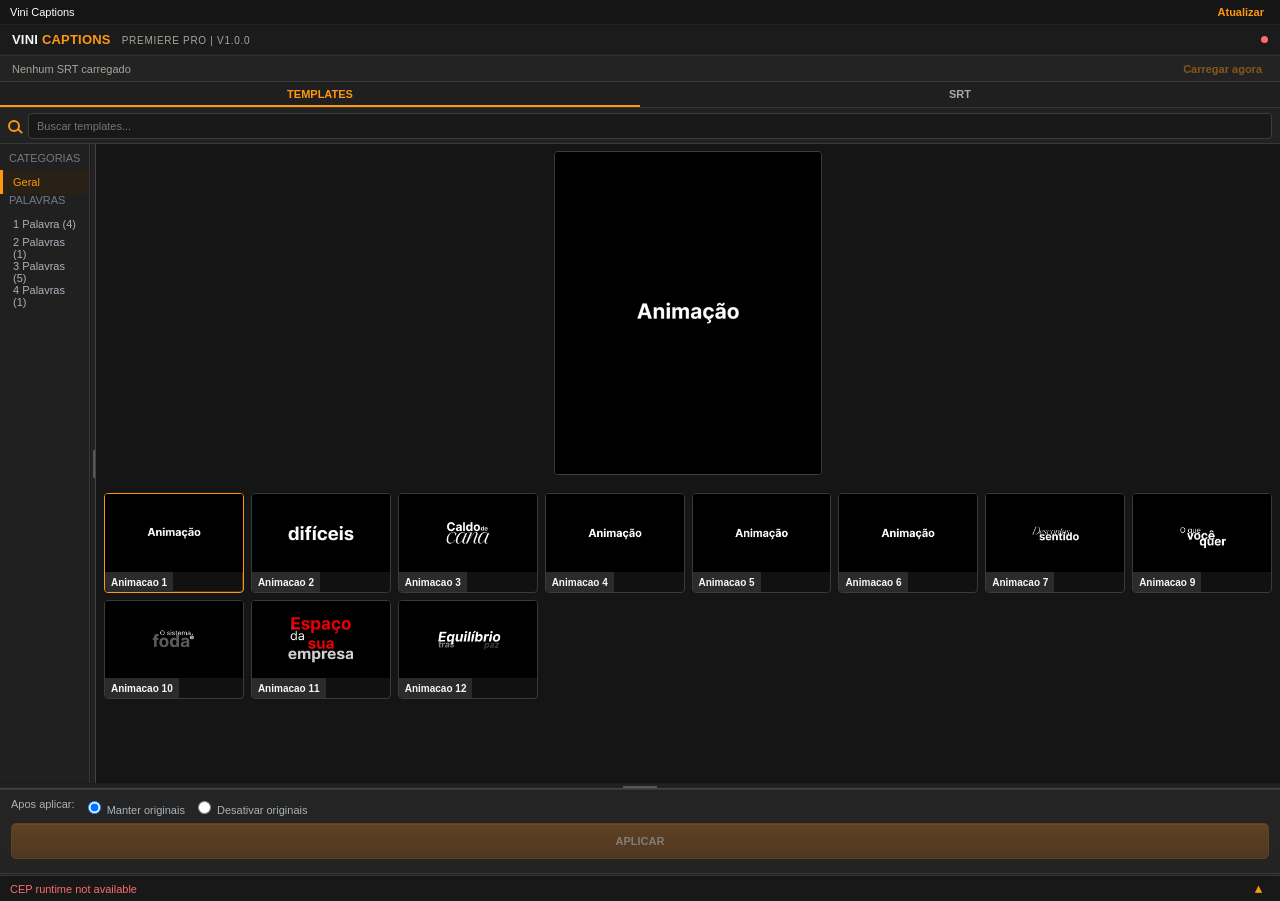
==== plugins/Premiere/com.seuplugin.legendas/index.html @ f0f77875 "Initial Vini Captions plugin" ====
<!DOCTYPE html>
<html lang="pt-BR">
<head>
  <meta charset="UTF-8">
  <meta name="viewport" content="width=device-width, initial-scale=1.0">
  <title>Vini Captions</title>
  <link rel="stylesheet" href="panel.css">
</head>
<body data-host="PR">
  <header class="app-titlebar">
    <span>Vini Captions</span>
    <button class="menu-btn" id="btn-refresh" title="Atualizar host">Atualizar</button>
  </header>

  <section class="productbar">
    <div>
      <span class="brand-title">VINI <strong>CAPTIONS</strong></span>
      <span class="brand-subtitle" id="host-label">Premiere Pro</span>
    </div>
    <div class="status-dot" id="status-dot"></div>
  </section>

  <section class="file-ribbon">
    <div id="srt-summary">Nenhum SRT carregado</div>
    <button class="link-action" id="btn-import-srt">Carregar agora</button>
  </section>

  <main class="workspace">
    <section class="panel-strip">
      <button class="tab active" data-tab="create">Templates</button>
      <button class="tab" data-tab="srt">SRT</button>
    </section>

    <section class="host-line">
      <span id="host-info">Conectando...</span>
    </section>

    <section class="tab-page active" id="page-create">
      <div class="search-row">
        <span class="search-icon"></span>
        <input type="search" id="template-search" placeholder="Buscar templates...">
      </div>

      <div class="template-layout">
        <aside class="template-sidebar" id="template-sidebar">
          <div class="side-title">Categorias</div>
          <button class="side-link active" data-filter="all">Geral</button>
          <div class="side-title">Palavras</div>
          <button class="side-link" data-filter="words:1">1 Palavra (0)</button>
          <button class="side-link" data-filter="words:2">2 Palavras (0)</button>
          <button class="side-link" data-filter="words:3">3 Palavras (1)</button>
          <button class="side-link" data-filter="words:4">4 Palavras (0)</button>
        </aside>
        <div class="resize-handle resize-handle-x" id="category-resizer" title="Arraste para ajustar categorias"></div>

        <section class="template-main">
          <div class="template-stage">
            <canvas id="preview-canvas" width="1080" height="1920"></canvas>
            <img class="template-media-preview" id="template-image-preview" alt="" src="">
            <video class="template-media-preview" id="template-video-preview" muted loop playsinline preload="auto"></video>
            <span class="preview-hint">Arraste para posicionar</span>
          </div>

          <div class="template-grid">
            <button class="template-card active" data-words="1" data-mogrt="assets/templates/1-palavra/animacao-1.mogrt" data-preview="assets/previews/animacao-1.gif">
              <span class="thumb gif-thumb"><img src="assets/previews/animacao-1.gif" alt=""></span>
              <span>Animacao 1</span>
            </button>
            <button class="template-card" data-words="3" data-mogrt="assets/templates/3-palavras/animacao-2.mogrt" data-preview="assets/previews/animacao-2.gif">
              <span class="thumb gif-thumb"><img src="assets/previews/animacao-2.gif" alt=""></span>
              <span>Animacao 2</span>
            </button>
            <button class="template-card" data-words="3" data-mogrt="assets/templates/3-palavras/animacao-3.mogrt" data-preview="assets/previews/animacao-3.gif">
              <span class="thumb gif-thumb"><img src="assets/previews/animacao-3.gif" alt=""></span>
              <span>Animacao 3</span>
            </button>
            <button class="template-card" data-words="1" data-mogrt="assets/templates/1-palavra/animacao-4.mogrt" data-preview="assets/previews/animacao-4.gif">
              <span class="thumb gif-thumb"><img src="assets/previews/animacao-4.gif" alt=""></span>
              <span>Animacao 4</span>
            </button>
            <button class="template-card" data-words="1" data-mogrt="assets/templates/1-palavra/animacao-5.mogrt" data-preview="assets/previews/animacao-5.gif">
              <span class="thumb gif-thumb"><img src="assets/previews/animacao-5.gif" alt=""></span>
              <span>Animacao 5</span>
            </button>
            <button class="template-card" data-words="1" data-mogrt="assets/templates/1-palavra/animacao-6.mogrt" data-preview="assets/previews/animacao-6.gif">
              <span class="thumb gif-thumb"><img src="assets/previews/animacao-6.gif" alt=""></span>
              <span>Animacao 6</span>
            </button>
            <button class="template-card" data-words="2" data-mogrt="assets/templates/2-palavras/animacao-7.mogrt" data-preview="assets/previews/animacao-7.gif">
              <span class="thumb gif-thumb"><img src="assets/previews/animacao-7.gif" alt=""></span>
              <span>Animacao 7</span>
            </button>
            <button class="template-card" data-words="3" data-mogrt="assets/templates/3-palavras/animacao-9.mogrt" data-preview="assets/previews/animacao-9.gif">
              <span class="thumb gif-thumb"><img src="assets/previews/animacao-9.gif" alt=""></span>
              <span>Animacao 9</span>
            </button>
            <button class="template-card" data-words="3" data-mogrt="assets/templates/3-palavras/animacao-10.mogrt" data-preview="assets/previews/animacao-10.gif">
              <span class="thumb gif-thumb"><img src="assets/previews/animacao-10.gif" alt=""></span>
              <span>Animacao 10</span>
            </button>
            <button class="template-card" data-words="4" data-mogrt="assets/templates/4-palavras/animacao-11.mogrt" data-preview="assets/previews/animacao-11.gif">
              <span class="thumb gif-thumb"><img src="assets/previews/animacao-11.gif" alt=""></span>
              <span>Animacao 11</span>
            </button>
            <button class="template-card" data-words="3" data-mogrt="assets/templates/3-palavras/animacao-12.mogrt" data-preview="assets/previews/animacao-12.gif">
              <span class="thumb gif-thumb"><img src="assets/previews/animacao-12.gif" alt=""></span>
              <span>Animacao 12</span>
            </button>
          </div>
        </section>
      </div>

      <div class="resize-handle resize-handle-y" id="apply-resizer" title="Arraste para ajustar as secoes"></div>

      <section class="apply-panel">
        <div class="apply-options">
          <span>Apos aplicar:</span>
          <label><input type="radio" name="after-apply" checked> Manter originais</label>
          <label><input type="radio" name="after-apply"> Desativar originais</label>
        </div>

        <button class="primary-action premiere-only" id="btn-inject-caption">Aplicar</button>
        <button class="secondary-action ae-only" id="btn-apply-selected">Aplicar preset nos selecionados</button>
      </section>
    </section>

    <section class="tab-page" id="page-srt">
      <div class="srt-position-wrap">
        <div class="srt-position-stage">
          <canvas class="position-canvas" id="srt-position-canvas" width="1080" height="1920"></canvas>
          <span class="preview-hint">Posicione sua legenda aqui</span>
        </div>
      </div>
      <button class="primary-action premiere-only" id="btn-auto-srt">Automacao SRT</button>
      <button class="primary-action premiere-only" id="btn-inject-srt-mogrt">Aplicar SRT</button>
      <button class="secondary-action" id="btn-preview-srt">Pre-visualizar SRT</button>
      <div class="table-wrap">
        <table>
          <thead>
            <tr><th>#</th><th>Entrada</th><th>Texto</th></tr>
          </thead>
          <tbody id="srt-table"></tbody>
        </table>
      </div>
    </section>

    <div class="hidden-controls" aria-hidden="true">
      <select id="preset-select"></select>
      <input type="number" id="font-size" min="12" max="220" value="54">
      <input type="number" id="position-y" min="5" max="95" value="84">
      <input type="color" id="fill-color" value="#ffffff">
      <input type="color" id="stroke-color" value="#111111">
      <input type="number" id="stroke-width" min="0" max="20" value="3">
      <input type="number" id="duration-frames" min="1" max="90" value="12">
      <input type="checkbox" id="all-caps">
      <button id="btn-save-style" type="button"></button>
      <div class="license-state" id="license-state">Licenca nao verificada</div>
      <input type="email" id="license-email" value="vini@local">
      <input type="text" id="license-key" value="LOCAL-DEV">
      <input type="text" id="api-base">
      <button id="btn-activate-license" type="button"></button>
      <button id="btn-dev-license" type="button"></button>
      <button id="btn-clear-license" type="button"></button>
    </div>
  </main>

  <section class="log-drawer" id="log-drawer">
    <div class="log-actions">
      <button class="link-action" id="btn-open-data">Abrir pasta</button>
      <button class="link-action" id="btn-copy-log">Copiar log</button>
    </div>
    <pre class="log" id="log-output"></pre>
  </section>

  <footer class="statusbar" id="statusbar">
    <span id="status-message">Inicializando...</span>
    <button class="log-toggle" id="btn-toggle-log" title="Consultar logs" aria-expanded="false">▴</button>
  </footer>

  <script src="CSInterface.js"></script>
  <script src="panel.js"></script>
</body>
</html>
---- plugins/Premiere/com.seuplugin.legendas/panel.css ----
:root {
  --bg: #181818;
  --chrome: #111111;
  --panel: #202020;
  --panel-soft: #292929;
  --panel-dark: #151515;
  --line: #3a3a3a;
  --line-soft: #2b2b2b;
  --text: #f5f1e8;
  --muted: #a9a39a;
  --accent: #ff970f;
  --accent-strong: #c96f08;
  --accent-dim: #34210c;
  --danger: #ff6b6b;
  --ok: #64d48b;
  --glow: rgba(255, 151, 15, .22);
  --font: "Segoe UI", Arial, sans-serif;
}

* {
  box-sizing: border-box;
}

html,
body {
  width: 100%;
  height: 100%;
}

body {
  margin: 0;
  background: #151515;
  color: var(--text);
  font-family: var(--font);
  font-size: 11px;
  overflow: hidden;
  user-select: none;
}

button,
input,
select,
textarea {
  font: inherit;
}

.app-titlebar {
  height: 25px;
  padding: 0 10px;
  background: #151515;
  border-bottom: 1px solid #242424;
  color: #fff;
  display: flex;
  align-items: center;
  justify-content: space-between;
}

.menu-btn,
.link-action {
  border: 0;
  background: transparent;
  color: var(--accent);
  cursor: pointer;
  font-weight: 700;
}

.productbar {
  height: 30px;
  padding: 0 12px;
  background: #1b1b1b;
  border-bottom: 1px solid #242424;
  display: flex;
  align-items: center;
  justify-content: space-between;
}

.brand-title {
  color: #f2f4f7;
  font-size: 13px;
  font-weight: 800;
  letter-spacing: .2px;
}

.brand-title strong {
  color: var(--accent);
}

.brand-subtitle {
  margin-left: 8px;
  color: var(--muted);
  font-size: 10px;
  letter-spacing: .7px;
  text-transform: uppercase;
}

.status-dot {
  width: 7px;
  height: 7px;
  border-radius: 50%;
  background: var(--muted);
}

.status-dot.ok {
  background: var(--ok);
  box-shadow: 0 0 8px rgba(100, 212, 139, .25);
}

.status-dot.busy {
  background: var(--accent);
  animation: pulse .85s ease-in-out infinite;
}

.status-dot.err {
  background: var(--danger);
}

@keyframes pulse {
  0%, 100% { opacity: 1; }
  50% { opacity: .35; }
}

.license-state {
  color: inherit;
}

.license-state.ok {
  color: var(--ok);
}

.license-state.err {
  color: var(--danger);
}

.file-ribbon {
  height: 27px;
  padding: 0 12px;
  background: #232323;
  border-top: 1px solid #2f2f2f;
  border-bottom: 1px solid #383838;
  color: var(--muted);
  display: flex;
  align-items: center;
  justify-content: space-between;
}

.workspace {
  height: calc(100vh - 107px);
  overflow: hidden;
  display: flex;
  flex-direction: column;
}

.panel-strip {
  height: 26px;
  display: grid;
  grid-template-columns: minmax(0, 1fr) minmax(0, 1fr);
  background: #1f1f1f;
  border-bottom: 1px solid #383838;
}

.tab {
  border: 0;
  border-bottom: 2px solid transparent;
  background: transparent;
  color: #a2acb5;
  cursor: pointer;
  font-weight: 700;
  text-transform: uppercase;
  min-width: 0;
}

.tab.active {
  color: var(--accent);
  border-bottom-color: var(--accent);
}

.host-line {
  height: 0;
  overflow: hidden;
}

.tab-page {
  display: none;
  min-height: 0;
  flex: 1;
}

.tab-page.active {
  display: flex;
  flex-direction: column;
}

.search-row {
  height: 36px;
  padding: 5px 8px;
  background: #222222;
  border-bottom: 1px solid #383838;
  display: flex;
  align-items: center;
  gap: 8px;
}

.search-icon {
  width: 12px;
  height: 12px;
  border: 2px solid var(--accent);
  border-radius: 50%;
  flex: 0 0 auto;
  position: relative;
}

.search-icon::after {
  content: "";
  width: 6px;
  height: 2px;
  background: var(--accent);
  position: absolute;
  right: -5px;
  bottom: -2px;
  transform: rotate(45deg);
}

input,
select,
textarea {
  width: 100%;
  background: #181818;
  border: 1px solid #3d3d3d;
  color: var(--text);
  outline: none;
  padding: 6px 8px;
  border-radius: 4px;
}

textarea {
  min-height: 58px;
  resize: vertical;
  user-select: text;
}

input:focus,
select:focus,
textarea:focus {
  border-color: var(--accent);
  box-shadow: 0 0 0 1px rgba(255, 151, 15, .18);
}

.template-layout {
  min-height: 0;
  flex: 1;
  display: grid;
  grid-template-columns: var(--category-width, 90px) 6px minmax(0, 1fr);
}

.template-sidebar {
  background: #202020;
  border-right: 1px solid #383838;
  padding: 8px 0;
  overflow: auto;
}

.side-title {
  padding: 0 9px 6px;
  color: #727b83;
  text-transform: uppercase;
}

.side-link {
  width: 100%;
  min-height: 24px;
  padding: 0 10px;
  border: 0;
  border-left: 3px solid transparent;
  background: transparent;
  color: #aab2b9;
  text-align: left;
  cursor: pointer;
}

.side-link.active {
  border-left-color: var(--accent);
  background: #2a2116;
  color: var(--accent);
}

.template-main {
  min-width: 0;
  min-height: 0;
  padding: 7px 8px;
  overflow: auto;
}

.resize-handle {
  flex: 0 0 auto;
  background: #222222;
  position: relative;
  z-index: 2;
}

.resize-handle::after {
  content: "";
  position: absolute;
  background: #575757;
}

.resize-handle:hover,
.resize-handle.dragging {
  background: #34210c;
}

.resize-handle:hover::after,
.resize-handle.dragging::after {
  background: var(--accent);
}

.resize-handle-x {
  cursor: col-resize;
  border-left: 1px solid #1c1c1c;
  border-right: 1px solid #424242;
}

.resize-handle-x::after {
  width: 2px;
  height: 28px;
  left: 2px;
  top: calc(50% - 14px);
}

.resize-handle-y {
  height: 6px;
  cursor: row-resize;
  border-top: 1px solid #1c1c1c;
  border-bottom: 1px solid #424242;
}

.resize-handle-y::after {
  width: 34px;
  height: 2px;
  left: calc(50% - 17px);
  top: 2px;
}

.template-stage {
  height: min(36vh, 430px);
  min-height: 220px;
  width: min(100%, 268px);
  aspect-ratio: 9 / 16;
  position: relative;
  border: 1px solid #3d3d3d;
  background: #141414;
  border-radius: 4px;
  margin: 0 auto 18px;
  overflow: hidden;
  display: flex;
  align-items: center;
  justify-content: center;
  color: #5f666d;
}

#preview-canvas,
.position-canvas {
  position: absolute;
  inset: 0;
  opacity: 1;
  cursor: move;
}

#preview-canvas.preview-hidden {
  visibility: hidden;
  pointer-events: none;
}

.template-media-preview {
  position: absolute;
  inset: 0;
  width: auto;
  height: 100%;
  max-width: 100%;
  margin: 0 auto;
  object-fit: contain;
  left: 50%;
  transform: translateX(-50%);
  background: #000;
  visibility: hidden;
  pointer-events: none;
  z-index: 2;
}

.template-media-preview.active {
  visibility: visible;
}

#template-video-preview {
  backface-visibility: hidden;
  transform: translateX(-50%) translateZ(0);
  will-change: transform;
}

#preview-canvas,
#srt-position-canvas {
  width: auto;
  height: 100%;
  aspect-ratio: 9 / 16;
  left: 50%;
  right: auto;
  transform: translateX(-50%);
}

.preview-hint {
  position: absolute;
  left: 10px;
  bottom: 8px;
  padding: 3px 7px;
  border: 1px solid rgba(255, 151, 15, .2);
  border-radius: 3px;
  background: rgba(0, 0, 0, .44);
  color: #c1b9ad;
  pointer-events: none;
  z-index: 1;
}

.template-grid {
  display: grid;
  grid-template-columns: repeat(auto-fit, minmax(128px, 1fr));
  gap: 7px;
  align-items: start;
}

.template-card {
  padding: 0;
  border: 1px solid #3a3a3a;
  background: #111111;
  color: #f5f7fa;
  border-radius: 4px;
  overflow: hidden;
  display: flex;
  flex-direction: column;
  cursor: pointer;
}

.template-card.active {
  border-color: var(--accent);
  box-shadow: inset 0 0 0 1px rgba(255, 151, 15, .24);
}

.thumb {
  flex: 0 0 auto;
  width: 100%;
  aspect-ratio: 16 / 9;
  display: flex;
  align-items: center;
  justify-content: center;
  background: #000;
  color: #fff;
  overflow: hidden;
}

.thumb.black {
  background: #000;
}

.thumb.template-thumb {
  flex-direction: column;
  gap: 2px;
  background: linear-gradient(135deg, #0f0f0f 0%, #1f1f1f 52%, #2b2015 100%);
  border-bottom: 1px solid rgba(255, 151, 15, .18);
}

.thumb.template-thumb b {
  color: var(--accent);
  font-size: 28px;
  line-height: 1;
}

.thumb.template-thumb small {
  color: rgba(245, 247, 250, .78);
  font-size: 10px;
  font-weight: 700;
  text-transform: uppercase;
}

.thumb.gif-thumb img,
.thumb.gif-thumb video {
  width: 100%;
  height: 100%;
  object-fit: contain;
  display: block;
}

.thumb.neon-word {
  color: var(--accent);
  font-size: 21px;
  line-height: .8;
}

.thumb.neon-word b {
  color: #fff;
  text-shadow: 0 0 10px rgba(255, 255, 255, .42);
}

.thumb.glow-word {
  color: rgba(255, 151, 15, .58);
  font-size: 16px;
}

.thumb.glow-word b,
.thumb.dim-title {
  color: rgba(255, 255, 255, .62);
  text-shadow: 0 0 4px #fff;
}

.template-card span:last-child {
  height: 20px;
  padding: 5px 6px 0;
  background: #2b2b2b;
  font-size: 10px;
  text-align: left;
  font-weight: 700;
}

.apply-panel {
  flex: 0 0 var(--apply-height, 86px);
  max-height: min(170px, 28vh);
  min-height: 78px;
  padding: 8px 11px 10px;
  background: #242424;
  border-top: 1px solid #3a3a3a;
  overflow: auto;
}

.apply-options {
  display: flex;
  flex-wrap: wrap;
  gap: 8px;
  margin-bottom: 7px;
  color: #a9b2b9;
}

.apply-options input,
.check-row input {
  width: auto;
}

.field-label {
  display: flex;
  flex-direction: column;
  gap: 4px;
  color: #9ba4ab;
  margin-bottom: 7px;
}

.compact-controls {
  display: grid;
  grid-template-columns: minmax(0, 1fr) minmax(0, 1fr);
  gap: 7px;
  margin-bottom: 7px;
}

.compact-controls label {
  display: flex;
  flex-direction: column;
  gap: 4px;
  color: #a4adb4;
}

.drop-zone {
  min-height: 31px;
  padding: 8px;
  border: 1px solid #3a3a3a;
  border-radius: 4px;
  background: #1b1b1b;
  color: #9aa3aa;
  overflow: hidden;
  text-overflow: ellipsis;
  white-space: nowrap;
}

.primary-action,
.secondary-action {
  min-height: 30px;
  border: 1px solid #3a3a3a;
  border-radius: 5px;
  cursor: pointer;
  color: var(--text);
  font-weight: 800;
}

.primary-action {
  width: 100%;
  min-height: 36px;
  margin-top: 7px;
  background: linear-gradient(180deg, #a86525, #86501c);
  border-color: #a86525;
  color: #f3eadb;
  text-transform: uppercase;
  box-shadow: inset 0 1px 0 rgba(255,255,255,.12);
}

.secondary-action {
  width: 100%;
  margin-top: 6px;
  background: #222222;
}

.secondary-action:hover,
.template-card:hover,
.side-link:hover {
  border-color: var(--accent);
  box-shadow: 0 0 0 1px rgba(255, 151, 15, .12);
}

button:disabled {
  opacity: .45;
  cursor: not-allowed;
}

.premiere-only {
  display: none;
}

.ae-only {
  display: none;
}

body[data-host="PR"] .premiere-only {
  display: block;
}

body[data-host="AE"] .ae-only {
  display: block;
}

.check-row {
  display: flex;
  align-items: center;
  gap: 8px;
  color: #a4adb4;
  margin: 8px 0;
}

#page-srt {
  padding: 10px;
  overflow: auto;
  background: #202020;
}

#page-srt {
  overflow-y: auto;
  overflow-x: hidden;
  padding-bottom: 18px;
}

#page-srt.tab-page.active {
  display: block;
}

.srt-position-wrap {
  width: 100%;
  height: min(46vh, 520px);
  min-height: 260px;
  display: flex;
  justify-content: center;
  align-items: center;
  margin-bottom: 12px;
  overflow: hidden;
}

.srt-position-stage {
  height: 100%;
  width: auto;
  aspect-ratio: 9 / 16;
  flex: 0 0 auto;
  position: relative;
  border: 1px solid #3a3a3a;
  border-radius: 4px;
  background: #141414;
  overflow: hidden;
}

.table-wrap {
  max-height: 45vh;
  overflow: auto;
  border: 1px solid var(--line);
  margin-top: 14px;
}

table {
  width: 100%;
  border-collapse: collapse;
}

th,
td {
  text-align: left;
  padding: 6px;
  border-bottom: 1px solid #383838;
  vertical-align: top;
}

th {
  color: #aab3ba;
  background: #2b2b2b;
  position: sticky;
  top: 0;
}

td:first-child {
  width: 32px;
  color: #89929a;
}

.log {
  height: calc(100% - 30px);
  margin: 0;
  overflow: auto;
  user-select: text;
  white-space: pre-wrap;
  background: #141414;
  border: 1px solid #3a3a3a;
  padding: 8px;
  color: #cbd4d8;
  font-family: Consolas, "Courier New", monospace;
  line-height: 1.45;
}

.hidden-controls {
  display: none;
}

.log-drawer {
  position: fixed;
  left: 0;
  right: 0;
  bottom: 26px;
  height: 0;
  padding: 0 10px;
  overflow: hidden;
  background: #181818;
  border-top: 1px solid #383838;
  box-shadow: 0 -8px 18px rgba(0, 0, 0, .28);
  transition: height .16s ease, padding .16s ease;
  z-index: 20;
}

body.log-open .log-drawer {
  height: min(220px, 42vh);
  padding: 8px 10px 10px;
}

.log-actions {
  height: 24px;
  display: flex;
  align-items: center;
  justify-content: flex-end;
  gap: 12px;
}

.statusbar {
  height: 26px;
  padding: 7px 10px;
  border-top: 1px solid #383838;
  background: #181818;
  color: #91a0ad;
  display: flex;
  align-items: center;
  justify-content: space-between;
  gap: 8px;
}

.statusbar span {
  min-width: 0;
  overflow: hidden;
  text-overflow: ellipsis;
  white-space: nowrap;
}

.statusbar.ok {
  color: var(--ok);
}

.statusbar.err {
  color: var(--danger);
}

.log-toggle {
  width: 24px;
  height: 22px;
  flex: 0 0 auto;
  border: 0;
  background: transparent;
  color: var(--accent);
  cursor: pointer;
  font-size: 13px;
  font-weight: 800;
  line-height: 1;
}

::-webkit-scrollbar {
  width: 6px;
  height: 6px;
}

::-webkit-scrollbar-thumb {
  background: #565656;
  border-radius: 4px;
}

@media (max-width: 460px) {
  .template-grid {
    grid-template-columns: repeat(2, minmax(0, 1fr));
  }

  .panel-strip {
    grid-template-columns: minmax(0, 1fr) minmax(0, 1fr);
  }
}
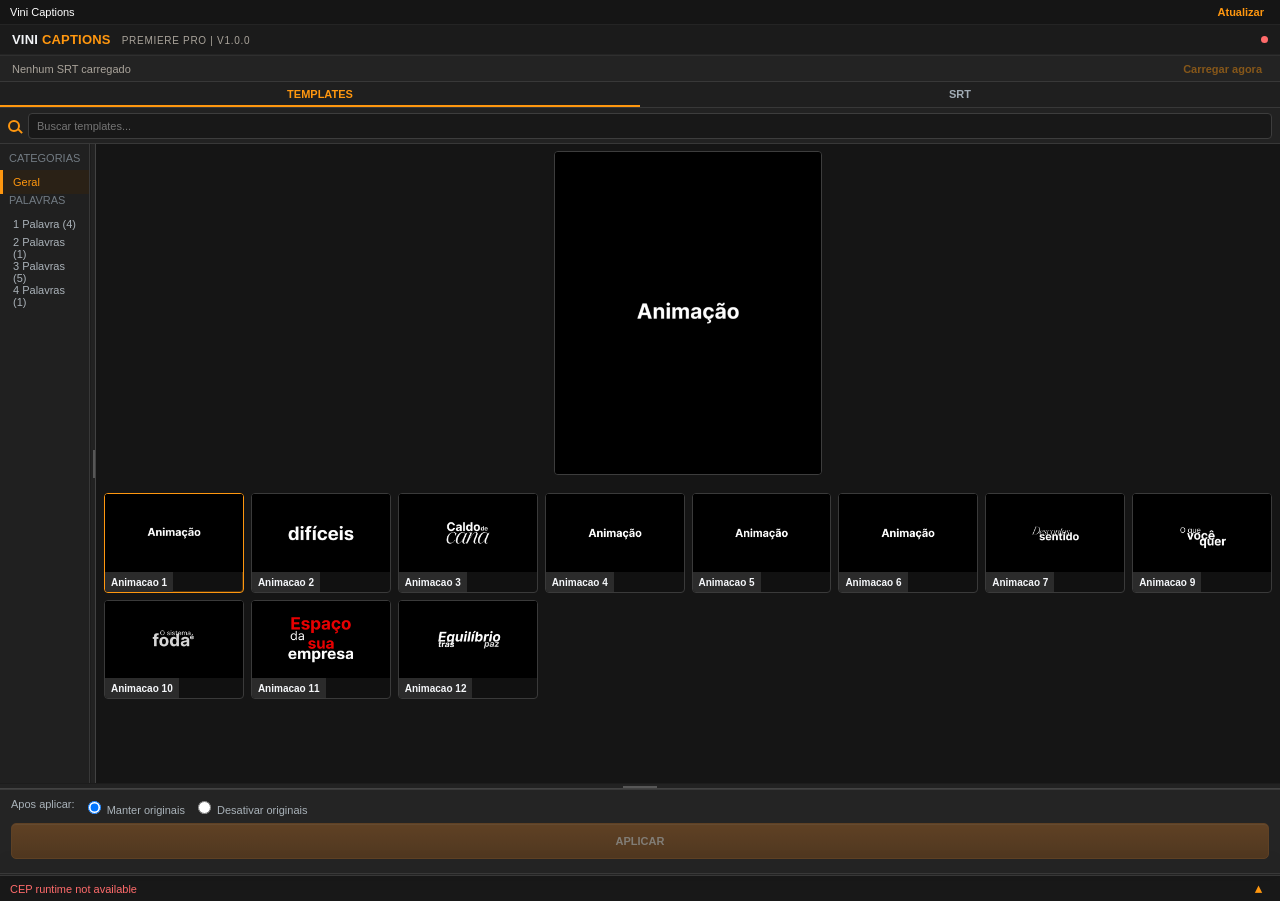
==== commit 78c86695: "Liberar plugin para uso gratuito" ====
--- a/plugins/Premiere/com.seuplugin.legendas/index.html
+++ b/plugins/Premiere/com.seuplugin.legendas/index.html
@@ -154,9 +154,9 @@
       <input type="number" id="duration-frames" min="1" max="90" value="12">
       <input type="checkbox" id="all-caps">
       <button id="btn-save-style" type="button"></button>
-      <div class="license-state" id="license-state">Licenca nao verificada</div>
-      <input type="email" id="license-email" value="vini@local">
-      <input type="text" id="license-key" value="LOCAL-DEV">
+      <div class="license-state" id="license-state">Licenca liberada para todos</div>
+      <input type="email" id="license-email" value="uso-livre@vini-captions">
+      <input type="text" id="license-key" value="FREE-ACCESS">
       <input type="text" id="api-base">
       <button id="btn-activate-license" type="button"></button>
       <button id="btn-dev-license" type="button"></button>
